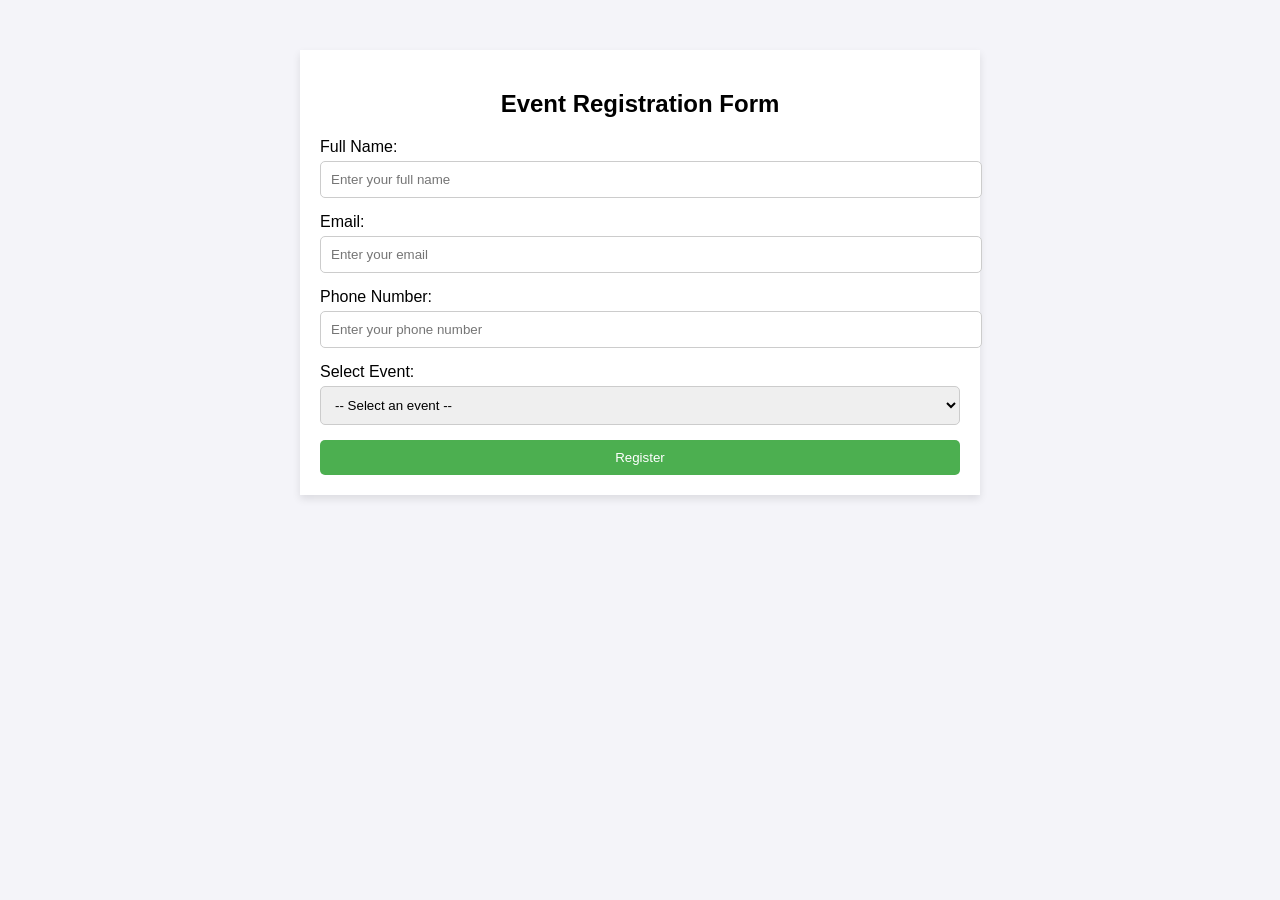
==== index.html @ 4ee4907e "Rename registration.html to index.html" ====
<!DOCTYPE html>
<html lang="en">
<head>
<meta charset="UTF-8">
<meta name="viewport" content="width=device-width, initial-scale=1.0">
<title>Event Registration</title>
<style>
body {
font-family: Arial, sans-serif; margin: 0; padding: 0;
background-color: #f4f4f9;
}
.container { width: 50%;
margin: 50px auto; background: white; padding: 20px; border- radius: 8px;
box-shadow: 0 4px 8px rgba(0, 0, 0, 0.1);
}
h2 {
text-align: center;
}
.form-group {
margin-bottom: 15px;
}
label {
display: block;
margin-bottom: 5px;
}
input, select { width: 100%; padding: 10px;
border: 1px solid #ccc; border-radius:
5px;
}
.error {
color: red;
font-size: 0.9em;
}
button {
display: block; width: 100%; padding: 10px;
background-color: #4CAF50; color: white; border: none; border-radius: 5px; cursor: pointer;
}
button:hover {
background-color: #45a049;
}
</style>
</head>
<body>
<div class="container">
<h2>Event Registration Form</h2>
<form id="registrationForm">
<div class="form-group">
<label for="name">Full Name:</label>
<input type="text" id="name" name="name" placeholder="Enter your full name" required>
<span class="error" id="nameError"></span>
</div>
<div class="form-group">
<label for="email">Email:</label>
<input type="email" id="email" name="email" placeholder="Enter your email" required>
<span class="error" id="emailError"></span>
</div>
<div class="form-group">
<label for="phone">Phone Number:</label>
<input type="tel" id="phone" name="phone" placeholder="Enter your phone number" required>
<span class="error" id="phoneError"></span>
</div>
<div class="form-group">
<label for="event">Select Event:</label>
<select id="event" name="event" required>
<option value="">-- Select an event --</option>
<option value="coding">Coding Workshop</option>
<option value="art">Art Class</option>
<option value="music">Music Concert</option>
</select>
<span class="error" id="eventError"></span>
</div>
<button type="button" onclick="validateForm()">Register</button>
</form>
</div>
</body>
</html>
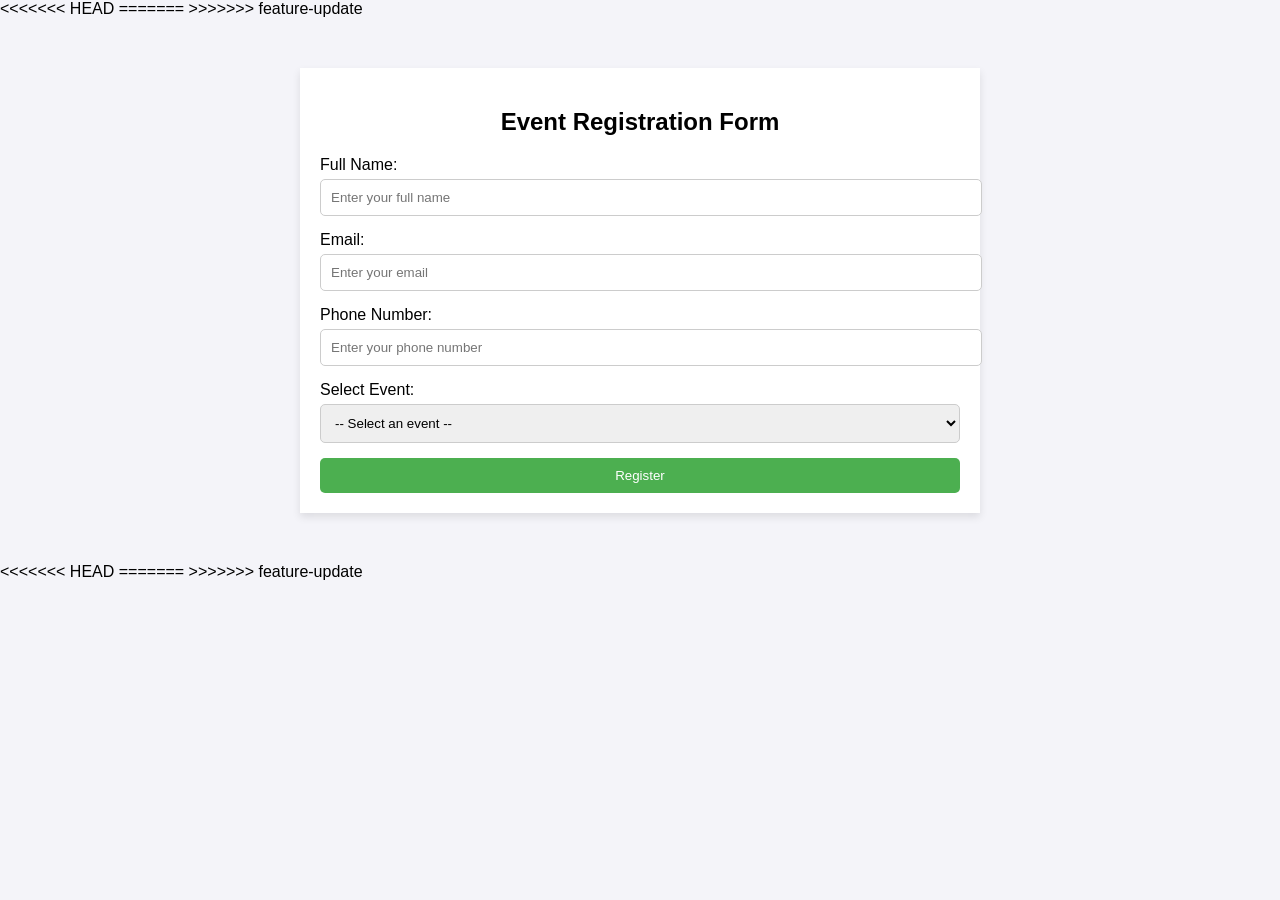
==== commit ac2a3dd2: "Resolve merge conflict" ====
--- a/index.html
+++ b/index.html
@@ -4,6 +4,7 @@
 <meta charset="UTF-8">
 <meta name="viewport" content="width=device-width, initial-scale=1.0">
 <title>Event Registration</title>
+<<<<<<< HEAD
 <style>
 body {
 font-family: Arial, sans-serif; margin: 0; padding: 0;
@@ -39,6 +40,9 @@
 background-color: #45a049;
 }
 </style>
+=======
+ <link rel="stylesheet" href="styles.css">
+>>>>>>> feature-update
 </head>
 <body>
 <div class="container">
@@ -72,5 +76,9 @@
 <button type="button" onclick="validateForm()">Register</button>
 </form>
 </div>
+<<<<<<< HEAD
+=======
+<script src="index.js"></script>
+>>>>>>> feature-update
 </body>
 </html>
--- a/styles.css
+++ b/styles.css
@@ -0,0 +1,33 @@
+body {
+font-family: Arial, sans-serif; margin: 0; padding: 0;
+background-color: #f4f4f9;
+}
+.container { width: 50%;
+margin: 50px auto; background: white; padding: 20px; border- radius: 8px;
+box-shadow: 0 4px 8px rgba(0, 0, 0, 0.1);
+}
+h2 {
+text-align: center;
+}
+.form-group {
+margin-bottom: 15px;
+}
+label {
+display: block;
+margin-bottom: 5px;
+}
+input, select { width: 100%; padding: 10px;
+border: 1px solid #ccc; border-radius:
+5px;
+}
+.error {
+color: red;
+font-size: 0.9em;
+}
+button {
+display: block; width: 100%; padding: 10px;
+background-color: #4CAF50; color: white; border: none; border-radius: 5px; cursor: pointer;
+}
+button:hover {
+background-color: #45a049;
+}
